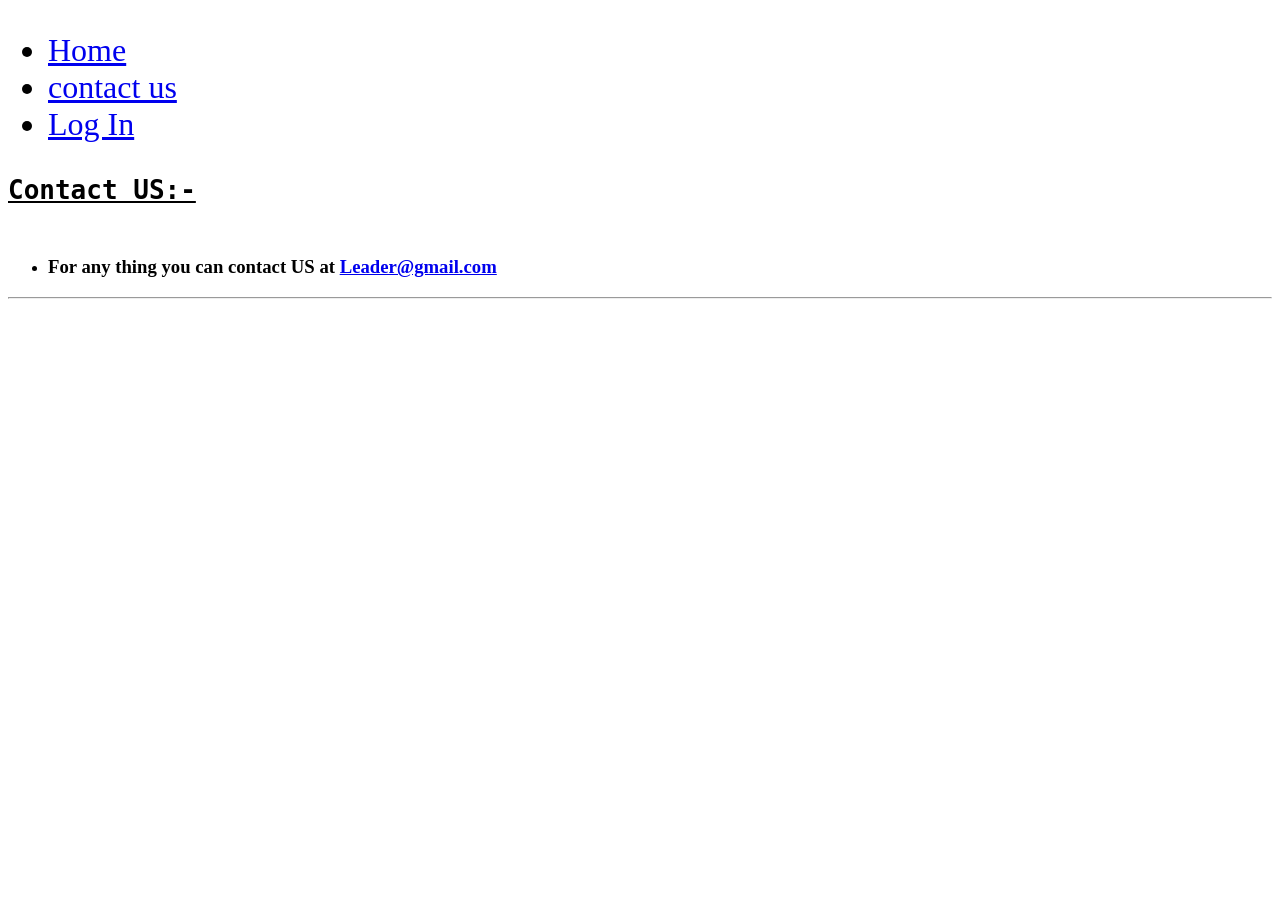
==== contact us.html @ 39bafe1d "Add files via upload" ====
<!DOCTYPE html>
<html lang='en'>
<head>
    <meta charset='utf-8'>
    <meta name='viewport' content='width=device-width, initial-scale=1'>
    <title>Contact US</title>
    <link rel='stylesheet' href='style.css'>
</head>
<body>
    <ul style="text-align: left;font-size: xx-large;">
       <li> <a href="home.html">Home</a></li>
      <li><a target="_blank" href="contact us.html">contact us </a></li>
      <li> <a href="log in.html"> Log In</a></li>
     </ul>
    <pre><b><l><u><h1>Contact US:-</h1></u></l></b> </pre>
    <ul><li><h3>For any thing you can contact US at <a href="mailto:leader@gmail.com">Leader@gmail.com</a>
    </h3></li></ul></pre><hr>

   
    
</body>
</html>
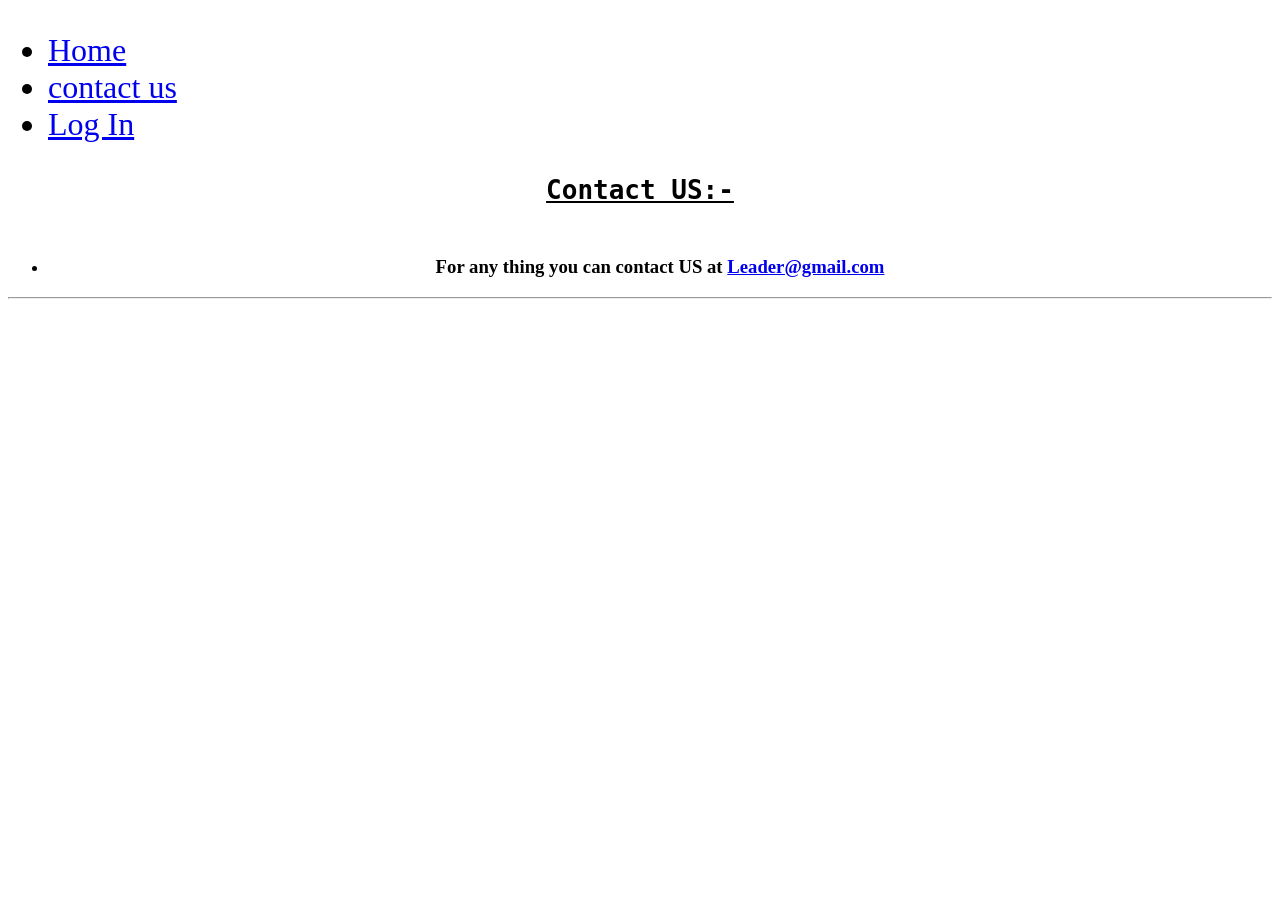
==== commit 8bd03f67: "Add files via upload" ====
--- a/contact us.html
+++ b/contact us.html
@@ -19,4 +19,19 @@
    
     
 </body>
+<style>
+    body{
+	text-align: center;
+ }
+ .form-contaner{
+	background: rgba(162, 163, 165, 0.9); 
+    padding: 30px;
+    margin: 50px auto;
+    border-radius: 20px;
+    width: 400px;
+    box-shadow: 0 15px 35px rgba(0, 0, 0, 0.5);
+    border: 1px solid rgba(255, 255, 255, 0.3);
+    font-family: 'Segoe UI', Tahoma, Geneva, Verdana, sans-serif;
+ }
+</style>
 </html>
--- a/style.css
+++ b/style.css
@@ -0,0 +1,15 @@
+body{
+	text-align: center;
+}
+.form-contaner{
+	background: rgba(162, 163, 165, 0.9); 
+    padding: 30px;
+    margin: 50px auto;
+    border-radius: 20px;
+    width: 400px;
+    box-shadow: 0 15px 35px rgba(0, 0, 0, 0.5);
+    border: 1px solid rgba(255, 255, 255, 0.3);
+    font-family: 'Segoe UI', Tahoma, Geneva, Verdana, sans-serif;
+}
+
+
